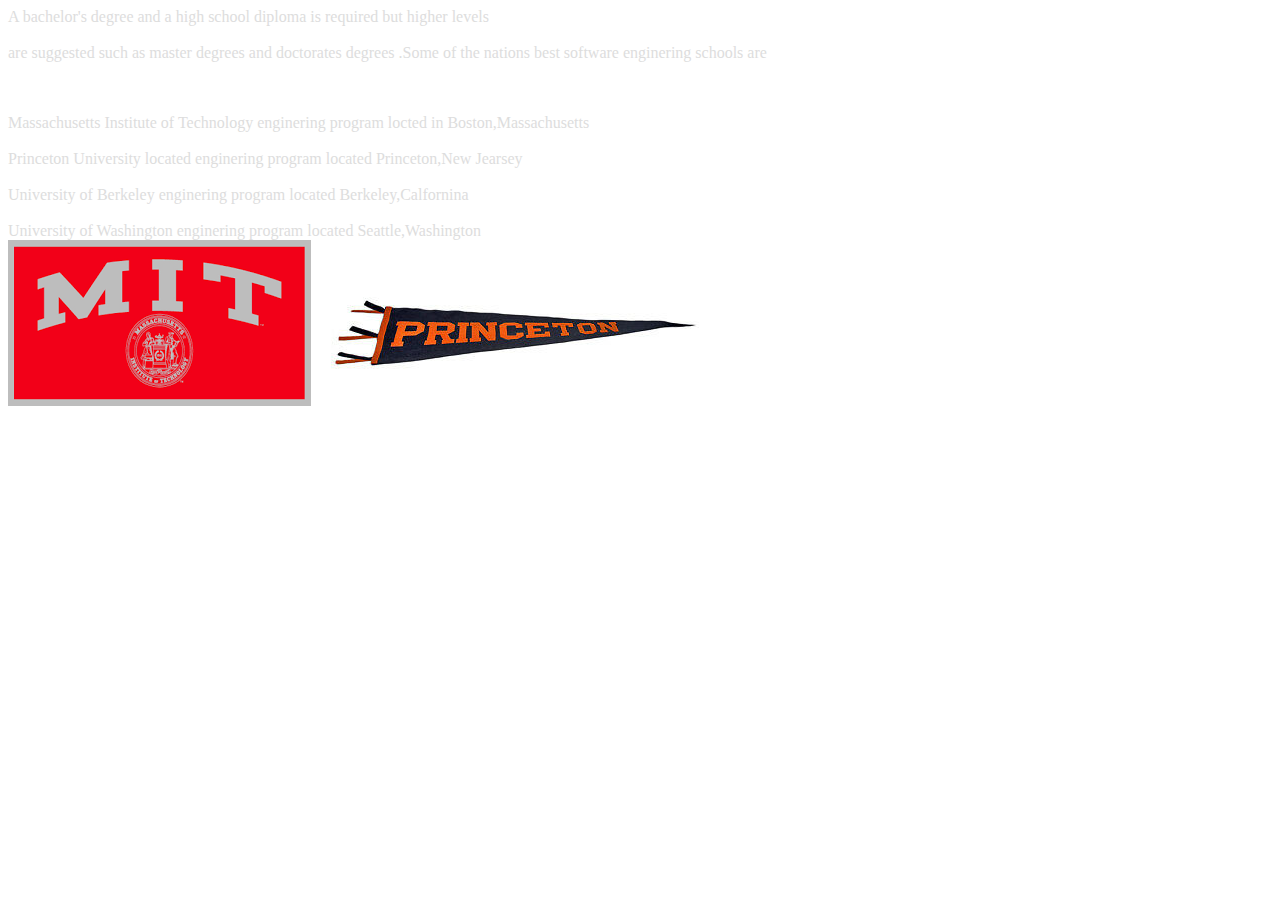
==== 4.html @ b1a5fe65 "Add files via upload" ====
<html>
<head>
<title>ICCP PROJECT </title>
<link rel="stylesheet" href="style4.css">
</head>
<body>
<p>A bachelor's degree and a high school diploma is required but higher levels <br></br> are suggested such as master degrees and doctorates degrees 
.Some of the nations best software enginering schools are <br><br/> <p/>
<br>Massachusetts Institute of Technology enginering program locted in Boston,Massachusetts <br/>
<br>Princeton University located enginering program located Princeton,New Jearsey<br/>
<br>University of Berkeley enginering program located Berkeley,Calfornina<br/>
<br>University of Washington enginering program located Seattle,Washington <br/>
<img src="mit.png">
<img src="princton.jpg">
</body>
<html/>
---- style4.css ----
h3 { 
  color:black;
}
body { 
  background:  url(https://media.giphy.com/media/13UZisxBxkjPwI/giphy.gif) no-repeat center center fixed; 
  background-size: cover;
}
li{
	color: black;
}
.nav_bar{
	
	border-bottom:1px soild #000000;
	width: 860px;
	padding: 0px 20px 0px 20px;
	height:64px;
}
.nav_bar ul{
	padding:0;
	list-style:none;
}
.nav_bar ul li{
	float: left;
	font-size: 16px;
	font-weight: bold;
	margin-right: 10px;
}
.nav_bar ul li a{
	text-decoration: none;
	color: #000000;
	background:yellow;
	border: 1px solid;
	border-bottom:none;
	
}
p{
	color: #DDDDDD;
}
li{
	color:yellow;
}
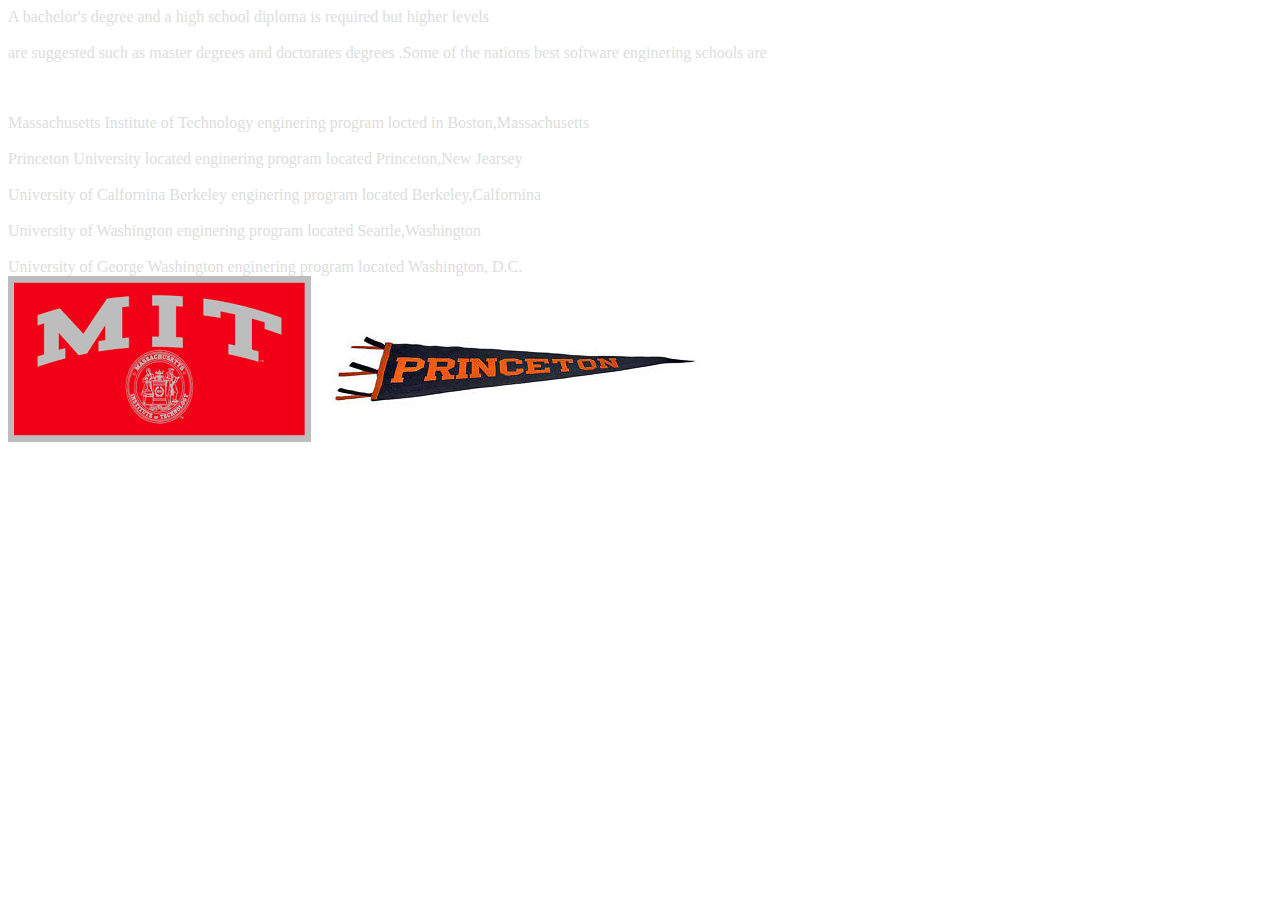
==== commit 2ca28017: "Add files via upload" ====
--- a/4.html
+++ b/4.html
@@ -4,13 +4,14 @@
 <link rel="stylesheet" href="style4.css">
 </head>
 <body>
-<p>A bachelor's degree and a high school diploma is required but higher levels <br></br> are suggested such as master degrees and doctorates degrees 
+<p>A bachelor's degree and a high school diploma is required but higher levels <br></br> are suggested such as master degrees and doctorates degrees
 .Some of the nations best software enginering schools are <br><br/> <p/>
 <br>Massachusetts Institute of Technology enginering program locted in Boston,Massachusetts <br/>
 <br>Princeton University located enginering program located Princeton,New Jearsey<br/>
-<br>University of Berkeley enginering program located Berkeley,Calfornina<br/>
+<br>University of Calfornina Berkeley enginering program located Berkeley,Calfornina<br/>
 <br>University of Washington enginering program located Seattle,Washington <br/>
+<br>University of George Washington enginering program located  Washington, D.C.<br/>
 <img src="mit.png">
 <img src="princton.jpg">
 </body>
-<html/>+<html/>
